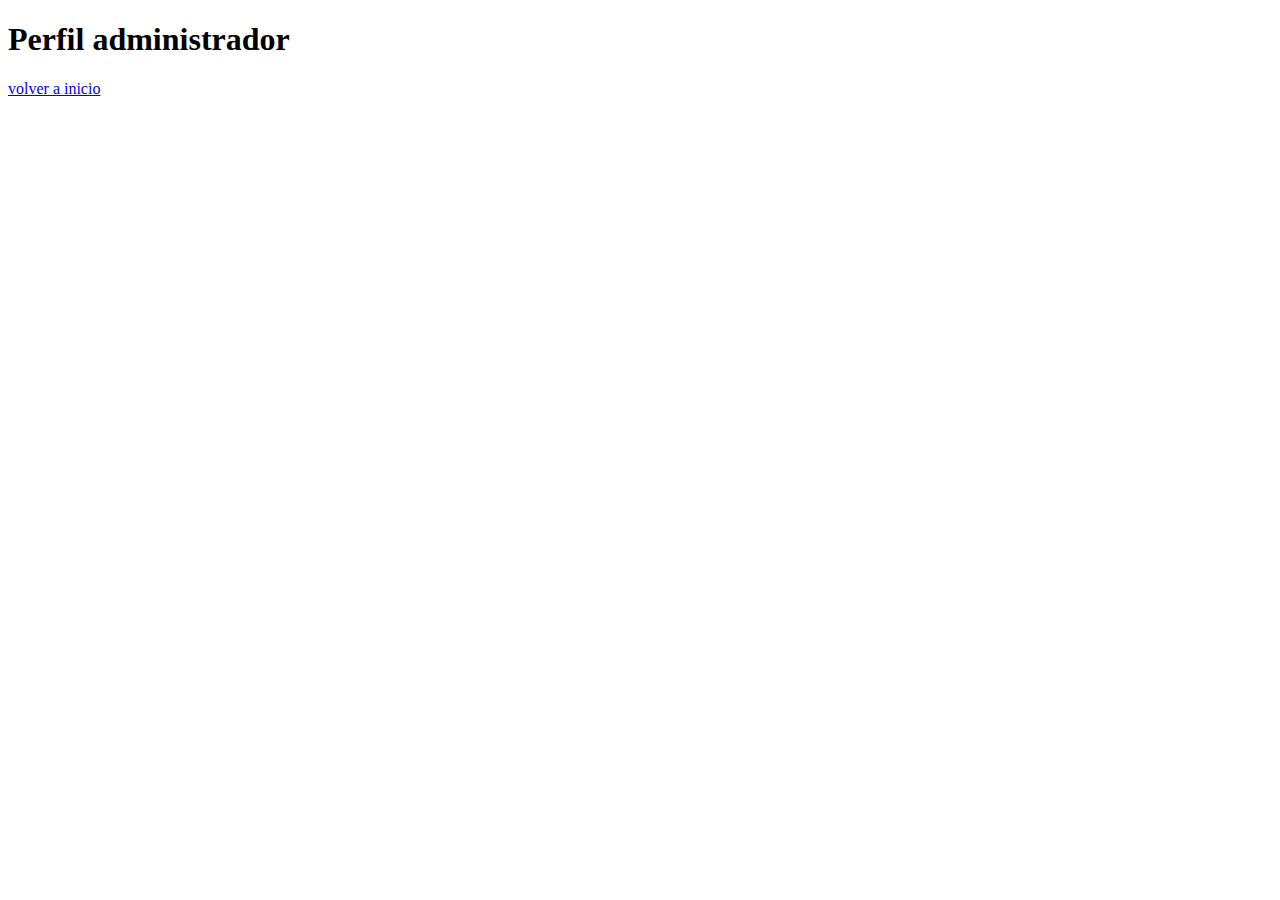
==== pages/IndexAdministrador.html @ 7b1330f7 "creando repo para tp 3 de js" ====
<!DOCTYPE html>
<html lang="es">
    <head>
        <meta charset="UTF-8">
        <meta name="viewport" content="width=device-width, initial-scale=1.0">
        <link href="https://cdn.jsdelivr.net/npm/bootstrap@5.0.2/dist/css/bootstrap.min.css" rel="stylesheet" integrity="sha384-EVSTQN3/azprG1Anm3QDgpJLIm9Nao0Yz1ztcQTwFspd3yD65VohhpuuCOmLASjC" crossorigin="anonymous">
        <script src="https://cdn.jsdelivr.net/npm/bootstrap@5.0.2/dist/js/bootstrap.bundle.min.js" integrity="sha384-MrcW6ZMFYlzcLA8Nl+NtUVF0sA7MsXsP1UyJoMp4YLEuNSfAP+JcXn/tWtIaxVXM" crossorigin="anonymous"></script>
        <link rel="stylesheet" href="../css/estilos.css">
        <script src="./js/script.js"></script>
    <title>Perfil administrador</title>
</head>
<body>
    <header></header>
    <main>
        <div class="container">
            <section>
                <h1>Perfil administrador</h1>
                <a class="btn btn-primary" href="../index.html">volver a inicio</a>
            </section>
        </div>
    </main>
    <footer></footer>
</body>
</html>
---- css/estilos.css ----
/* Establecer el color del texto de los párrafos a rojo */
p {
    background-color: red;
}
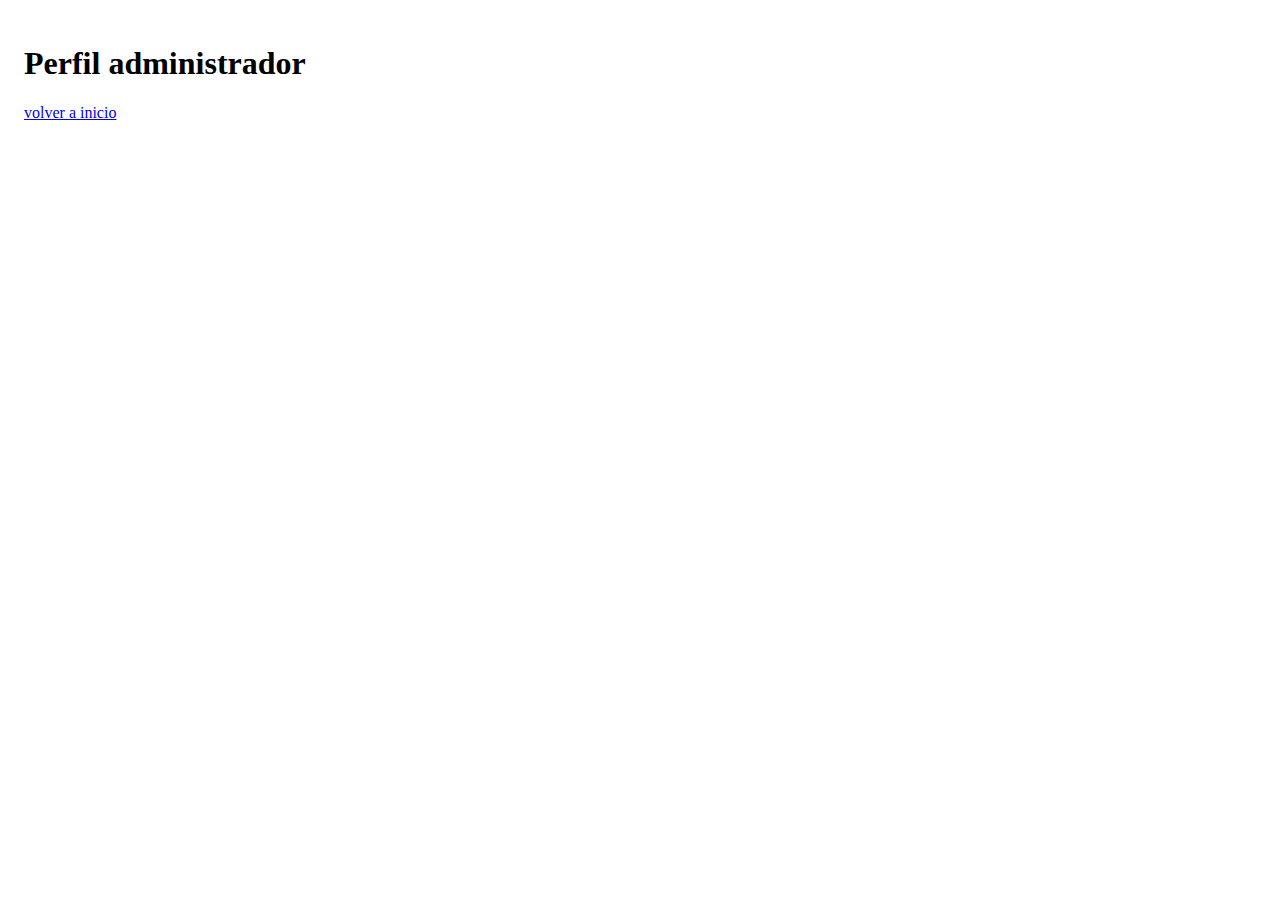
==== commit 1be27c4a: "creando carrito de compras" ====
--- a/pages/IndexAdministrador.html
+++ b/pages/IndexAdministrador.html
@@ -6,7 +6,7 @@
         <link href="https://cdn.jsdelivr.net/npm/bootstrap@5.0.2/dist/css/bootstrap.min.css" rel="stylesheet" integrity="sha384-EVSTQN3/azprG1Anm3QDgpJLIm9Nao0Yz1ztcQTwFspd3yD65VohhpuuCOmLASjC" crossorigin="anonymous">
         <script src="https://cdn.jsdelivr.net/npm/bootstrap@5.0.2/dist/js/bootstrap.bundle.min.js" integrity="sha384-MrcW6ZMFYlzcLA8Nl+NtUVF0sA7MsXsP1UyJoMp4YLEuNSfAP+JcXn/tWtIaxVXM" crossorigin="anonymous"></script>
         <link rel="stylesheet" href="../css/estilos.css">
-        <script src="./js/script.js"></script>
+        <script src="../js/script.js"></script>
     <title>Perfil administrador</title>
 </head>
 <body>
--- a/css/estilos.css
+++ b/css/estilos.css
@@ -1,4 +1,73 @@
 /* Establecer el color del texto de los párrafos a rojo */
-p {
-    background-color: red;
-}+
+ /* Bordered form */
+ form {
+    border: 3px solid #f1f1f1;
+  }
+  
+  /* Full-width inputs */
+  input[type=text], input[type=password] {
+    width: 100%;
+    padding: 12px 20px;
+    margin: 8px 0;
+    display: inline-block;
+    border: 1px solid #ccc;
+    box-sizing: border-box;
+  }
+  
+  /* Set a style for all buttons */
+  button {
+    background-color: #04AA6D;
+    color: white;
+    padding: 14px 20px;
+    margin: 8px 0;
+    border: none;
+    cursor: pointer;
+    width: 100%;
+  }
+  
+  /* Add a hover effect for buttons */
+  button:hover {
+    opacity: 0.8;
+  }
+  
+  /* Extra style for the cancel button (red) */
+  .cancelbtn {
+    width: auto;
+    padding: 10px 18px;
+    background-color: #f44336;
+  }
+  
+  /* Center the avatar image inside this container */
+  .imgcontainer {
+    text-align: center;
+    margin: 24px 0 12px 0;
+  }
+  
+  /* Avatar image */
+  img.avatar {
+    width: 40%;
+    border-radius: 50%;
+  }
+  
+  /* Add padding to containers */
+  .container {
+    padding: 16px;
+  }
+  
+  /* The "Forgot password" text */
+  span.psw {
+    float: right;
+    padding-top: 16px;
+  }
+  
+  /* Change styles for span and cancel button on extra small screens */
+  @media screen and (max-width: 300px) {
+    span.psw {
+      display: block;
+      float: none;
+    }
+    .cancelbtn {
+      width: 100%;
+    }
+  } 